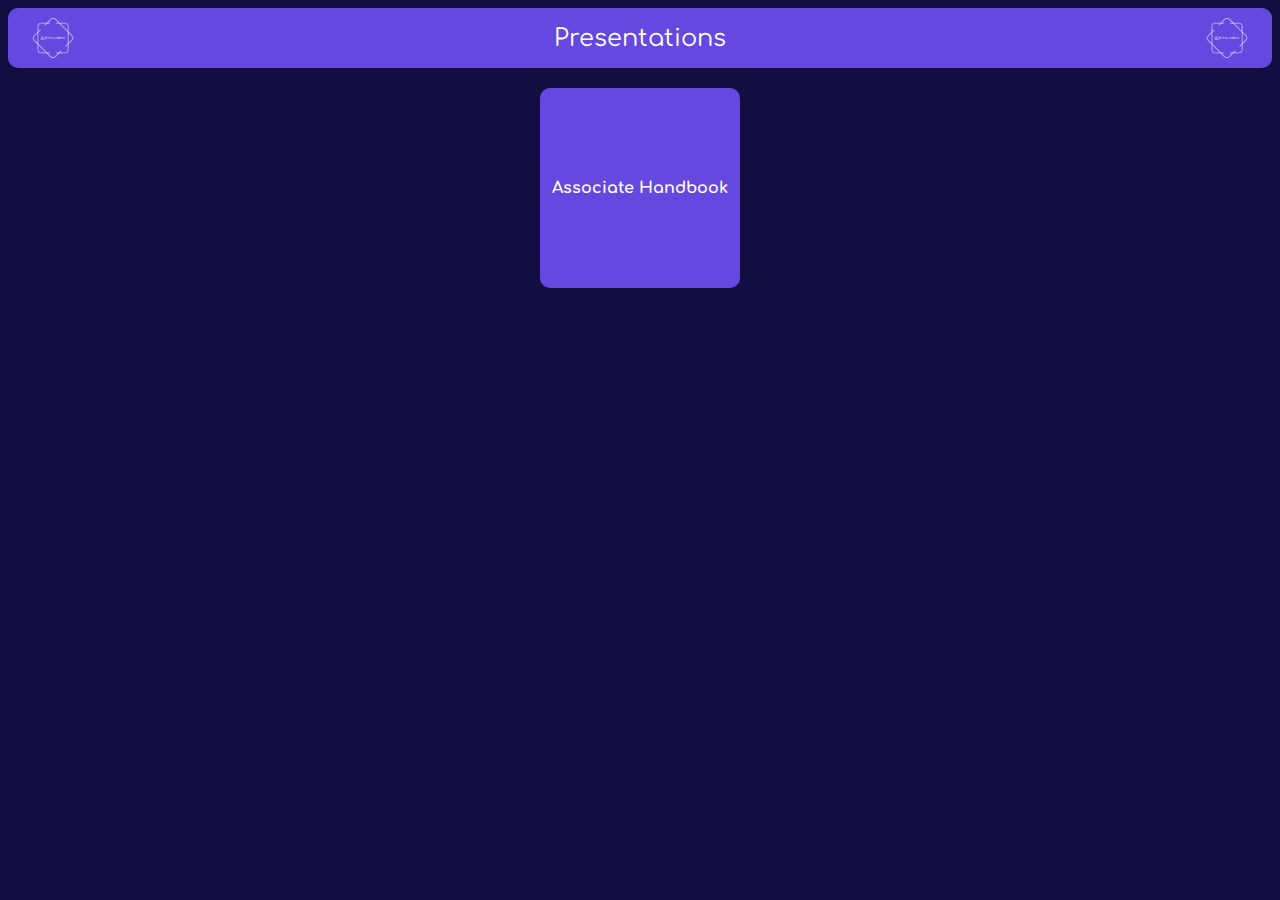
==== Presentations.html @ 8124d63f "Homepage" ====
<!DOCTYPE html>
<html lang="en">
<head>
    <meta charset="UTF-8">
    <meta name="viewport" content="width=device-width, initial-scale=1.0">
    <title>Presentations</title>
    <link rel="preconnect" href="https://fonts.googleapis.com">
<link rel="preconnect" href="https://fonts.gstatic.com" crossorigin>
<link href="https://fonts.googleapis.com/css2?family=Comfortaa:wght@483&family=Poetsen+One&display=swap" rel="stylesheet">
<link rel="stylesheet" href="Presentations.css">
</head>
<body>
    <header class="banner">
        <div class="logo-container left">
            <img src="logo.png" alt="Lock" class="logo">
        </div>
        <div class="title-container">
            <span class="site-title">Presentations</span>
        </div>
        <div class="logo-container right">
            <img src="logo.png" alt="Lock" class="logo">
        </div>
    </header>
    <div class="container">
    <a href="https://Carcab13.github.io/SS-P1-AH/" class="button">
        <button class="button">Associate Handbook</button>
    </a>
    </div>
</body>
</html>
---- Presentations.css ----
.banner {
    background-color: #6448e0; /* Banner background color */
    display: flex;
    justify-content: space-between;
    align-items: center;
    padding: 10px 20px; /* Adjust padding as needed */
    border-radius: 10px; /* Adjust border-radius as needed */
    position: relative;
}

.logo-container {
    display: flex;
    align-items: center;
}

.logo-container.left {
    order: 1;
}

.logo-container.right {
    order: 3;
}

.logo {
    height: 40px; /* Adjust the height as needed */
}

.title-container {
    order: 2;
    flex-grow: 1;
    text-align: center;
    position: relative;
}

.site-title {
    color: #ffffff; /* Text color */
    font-size: 24px; /* Adjust font size as needed */
    font-family: "Comfortaa", sans-serif;
}
body{
    background-color: rgb(18, 14, 65);
}
.container{
    text-align: center;
}
.button{
    font-family: "comfortaa", sans-serif;
    font-weight: bold;
    font-size: medium;
    background-color: #6448e0;
    width: 200px;
    height: 200px;
    border-radius: 10px;
    border: none;
    margin-top: 20px;
    margin-bottom: 20px;
    color: #ffffff;
    transition: ease 1s;
}
.button:hover{
    background-color: #ae9cff;
    color: black;
}
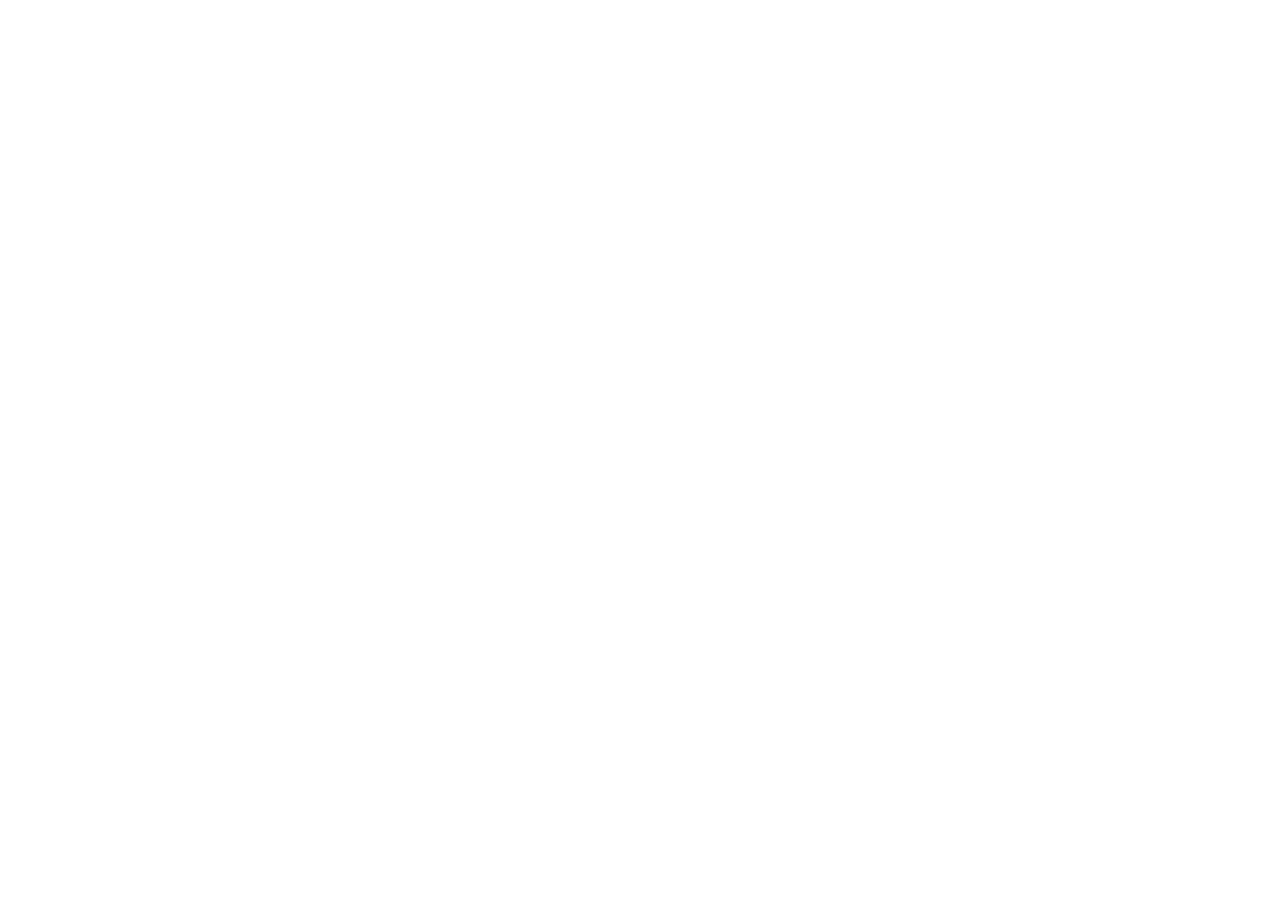
==== commit c7112557: "Sticky security pt. 1" ====
--- a/Presentations.html
+++ b/Presentations.html
@@ -26,5 +26,26 @@
         <button class="button">Associate Handbook</button>
     </a>
     </div>
+    <script>
+        function getSessionIdFromUrl() {
+    const params = new URLSearchParams(window.location.search);
+    return params.get('session_id');
+  }
+
+  function redirectToAlternateSite() {
+    window.location.href = 'https:google.com'; // Replace with the alternate site URL
+  }
+
+  document.addEventListener('DOMContentLoaded', (event) => {
+    const sessionId = getSessionIdFromUrl();
+
+    if (!sessionId) {
+      redirectToAlternateSite();
+    } else {
+      // Optionally, add logic here to validate the session ID
+      console.log('Valid session ID:', sessionId);
+    }
+  });
+    </script>
 </body>
 </html>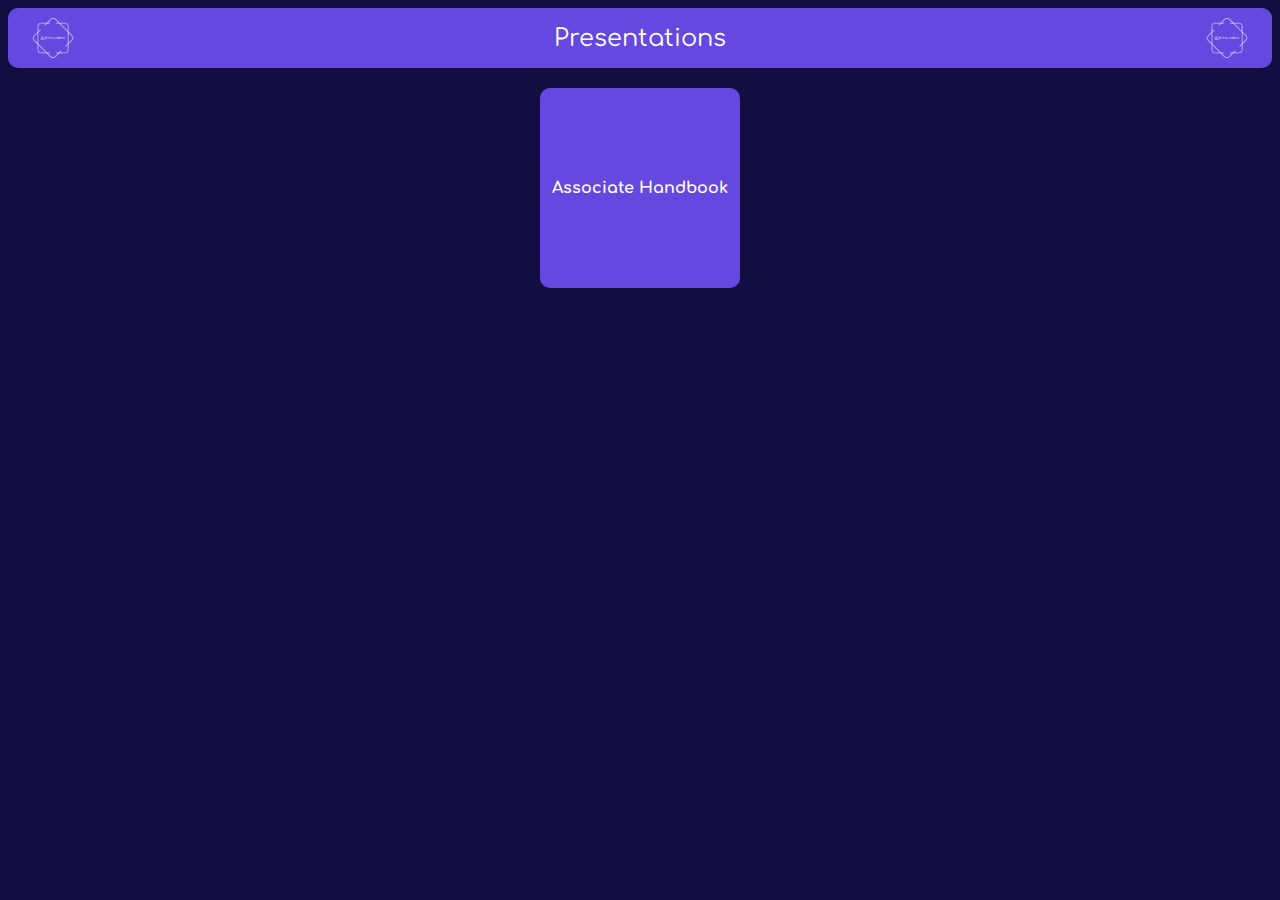
==== commit d0967def: "Sticky Systems pt. 3" ====
--- a/Presentations.html
+++ b/Presentations.html
@@ -27,25 +27,62 @@
     </a>
     </div>
     <script>
-        function getSessionIdFromUrl() {
-    const params = new URLSearchParams(window.location.search);
-    return params.get('session_id');
-  }
+// Retrieve session ID from URL
+function getSessionIdFromUrl() {
+      const params = new URLSearchParams(window.location.search);
+      return params.get('session_id');
+    }
 
-  function redirectToAlternateSite() {
-    window.location.href = 'https:google.com'; // Replace with the alternate site URL
-  }
+    // Redirect to an alternate site
+    function redirectToAlternateSite() {
+      window.location.href = 'https://google.com'; // Replace with the alternate site URL
+    }
 
-  document.addEventListener('DOMContentLoaded', (event) => {
-    const sessionId = getSessionIdFromUrl();
+    // Retrieve session ID from sessionStorage
+    function getSessionId() {
+      return sessionStorage.getItem('session_id');
+    }
 
-    if (!sessionId) {
-      redirectToAlternateSite();
-    } else {
-      // Optionally, add logic here to validate the session ID
-      console.log('Valid session ID:', sessionId);
+    // Store session ID in sessionStorage
+    function setSessionId(sessionId) {
+      sessionStorage.setItem('session_id', sessionId);
     }
-  });
+
+    // Create a new session ID
+    function createSessionId() {
+      return 'sess-' + Math.random().toString(36).substr(2, 9); // Generate a simple random session ID
+    }
+
+    // Redirect with session ID
+    function redirectWithSession(sessionId, url) {
+      window.location.href = `${url}?session_id=${sessionId}`; // Append the session ID to the URL
+    }
+
+    // Event listener for button click
+    document.getElementById('handbookLink').addEventListener('click', function(event) {
+      event.preventDefault(); // Prevent default link behavior
+
+      let sessionId = getSessionId();
+
+      if (!sessionId) {
+        sessionId = createSessionId();
+        setSessionId(sessionId);
+      }
+
+      redirectWithSession(sessionId, 'https://Carcab13.github.io/SS-P1-AH/');
+    });
+
+    // Check session ID on page load
+    document.addEventListener('DOMContentLoaded', (event) => {
+      const sessionId = getSessionIdFromUrl();
+
+      if (!sessionId) {
+        redirectToAlternateSite();
+      } else {
+        // Optionally, add logic here to validate the session ID
+        console.log('Valid session ID:', sessionId);
+      }
+    });
     </script>
 </body>
 </html>